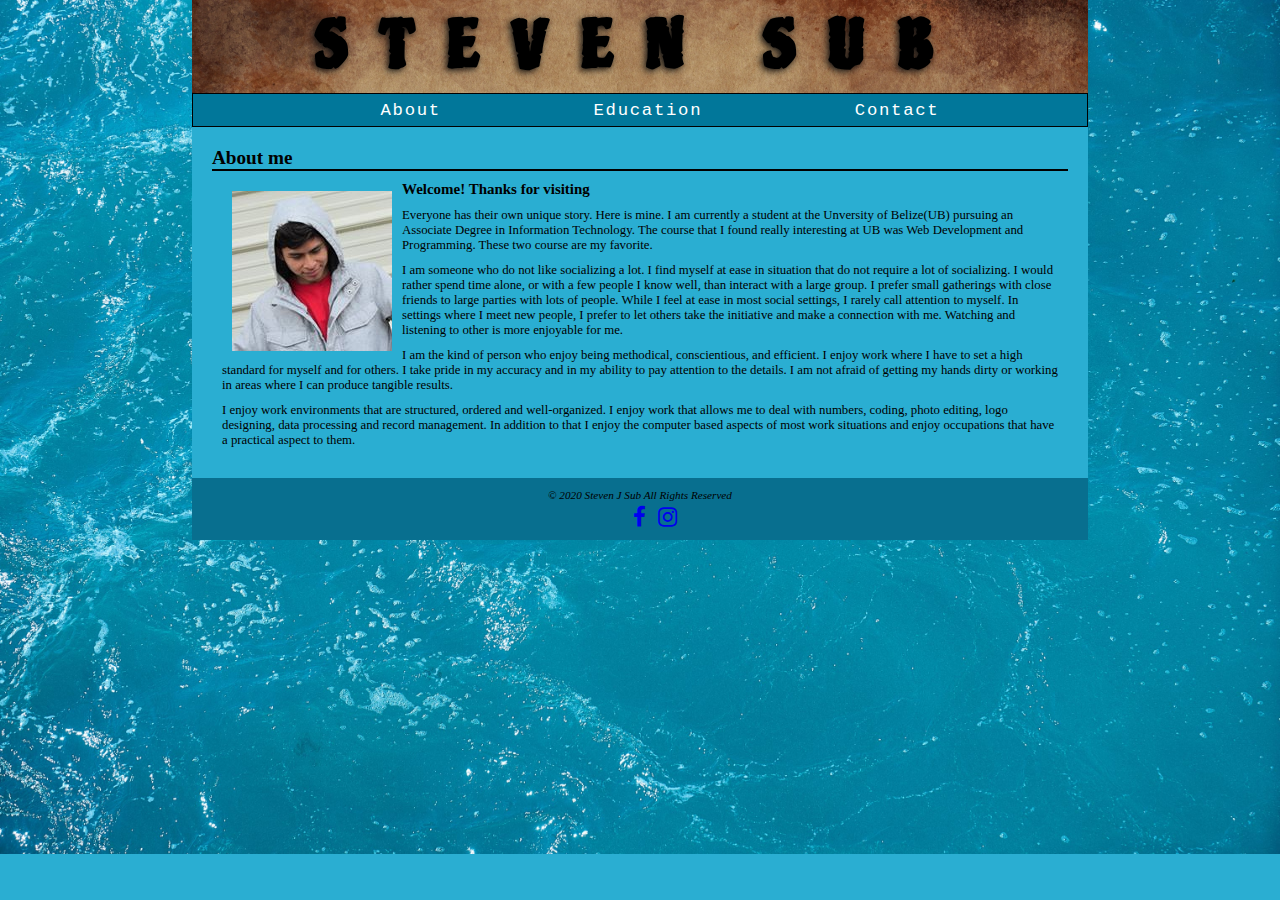
==== index.html @ 9e453dac "Added 10 files" ====
<!DOCTYPE html>
<html lang="en">
<head>
    <meta charset="UTF-8">
    <meta name="viewport" content="width=device-width, initial-scale=1.0">
    <link rel="stylesheet" href="css/style.css">
    <script src="JavaScript/code.js" type="text/JavaScript"></script>
    <link  rel="stylesheet"href="https://stackpath.bootstrapcdn.com/font-awesome/4.7.0/css/font-awesome.min.css">
    <link href="https://fonts.googleapis.com/css2?family=Piedra&display=swap" rel="stylesheet">
    <title>Steven Sub</title>
</head>
<body>
    
    <div id="container"> 

            <!--<a href="/Files/StevenSub-resume.pdf" download><button>Download Resume</button></a>-->
                           
            <header> 
                <h1>Steven Sub</h1>
                <div class="hamburger" id="burger" onclick="displayNavBar();" >                    
                    <div class="line1"></div>
                    <div class="line2"></div>
                    <div class="line3"></div>                
                </div>
            <nav>
                <ul id="navbar">
                    <li><a href="index.html">About</a></li>
                    <!--<li><a href="service.html">Service</a></li>-->
                    <li><a href="education.html">Education</a></li>
                    <!--<li> <a href="skills.html">Skills</a></li>--> 
                    <li><a href="contact.html">Contact</a></li>
                </ul>
                
            </nav>
        </header>
        
           <main class="mainContent">
            
               <h2>About me</h2>
               <hr>
            <p>
                <img  src="images/stevenpic.jpg" alt="Steven Sub picture">
            <h3>Welcome! Thanks for visiting</h3>
            <p>Everyone has their own unique story. Here is mine.
            I am currently a student at the Unversity of Belize(UB) pursuing an Associate Degree in Information Technology.
            The course that I found really interesting at UB was Web Development and Programming. These two course are my favorite. 
            </p> 
            <p>   
            I am someone who do not like socializing a lot. I find myself at ease in situation that do not require a lot of socializing. 
            I would rather spend time alone, or with a few people I know well, than interact with a large group. 
            I prefer small gatherings with close friends to large parties with lots of people.
            While I feel at ease in most social settings, I rarely call attention to myself.
            In settings where I meet new people, I prefer to let others take the initiative and make a connection with me.
            Watching and listening to other is more enjoyable for me.
            </p>

            <p>
                I am the kind of person who enjoy being methodical, conscientious, and efficient. 
                I enjoy work where I have to set a high standard for myself and for others. I take pride in my accuracy and in my ability to pay attention to the details. 
                I am not afraid of getting my hands dirty or working in areas where I can produce tangible results.
            </p>
            <p>
            I enjoy work environments that are structured, ordered and well-organized. 
            I enjoy work that allows me to deal with numbers, coding, photo editing, logo designing, data processing and record management. 
            In addition to that I enjoy the computer based aspects of most work situations and enjoy occupations that have a practical aspect to them.
            </p>
               
            </main>            
        
            <footer>
                <p>&copy 2020 Steven J Sub All Rights Reserved</p>
                <ul>
                    <li><a href="https://www.facebook.com/Steven.Sub" target="_blank"><i class="fa fa-facebook"></i><a></a></li>
                <li><a href="https://www.instagram.com/xulab05/" target="_blank"><i class="fa fa-instagram"></i></a></li> 
            </ul>       
            </footer>   
        </div>      
   
    
</body>
</html>
---- css/style.css ----
* {
  box-sizing: border-box;
  margin: 0px;
}
.hamburger {
  display: none;
}
.hamburger div {
  background-color: black;
  width: 25px;
  height: 3px;
  margin: 5px;
}
dt {
  font-weight: bold;
}
dd {
  display: block;
  margin-left: 5%;
}

body {
  background-color: rgb(42, 174, 210);
  background-image: url(../images/bg.jpg);
  background-repeat: no-repeat;
  height:100%;
  background-size: cover;
  
}
main p img{ max-width: 100%; height: auto;}
#container {
	
  background-color: white;
  position: relative;
  margin-top: 0px;
}
header {
  background-color: rgb(1, 119, 154);
  background-image: url(../images/headerpic.jpg);
  background-size: cover;
}
header h1 {
	
  text-transform: uppercase;
  text-shadow: -2px 2px 7px #111111;
  font-family: "Piedra", cursive, sans-serif;
  letter-spacing: 0.5em;
  padding: 5px;
  text-align: center;
}

nav a {
  transition: all 0.3s ease 0s;
  color: wheat;
  font-size: 0.9em;
  text-align: center;
  letter-spacing: 0.1em;
}
a {
  text-decoration: none;
}
p {
  margin: 10px;
}

nav li a:link{
	color: white;
}
nav li a:visited{
	color: black;
}

nav li a:hover {
  color: wheat;
}
nav li a:active{
	color: white;
}

nav li {
  margin: 5px;
}
nav ul {
  background-color: rgb(1, 119, 154);
  font-family: Impact, "Arial Black", Bookman, "Courier New", Courier, monospace;
  list-style: none;
  margin: 0px;
  display: flex;
  justify-content: space-evenly;
  flex-wrap: wrap;

  border: 1px solid black;
}
.mainContent h2 {
  
  padding: 0px;
  margin-top: 0px;
  text-align: left;
}
.mainContent hr {
  border: 1px solid black;
}
.mainContent {
  margin: 0px;
  padding: 20px;
  font-size: 18px;
  background-color: rgb(42, 174, 210);
}
.mainContent img {
  float: left;
  padding: 10px;
}
/* footer style*/
footer {
  font-size: 0.7em;
  font-style: italic;
  text-align: center;
  background-color: rgb(8, 111, 143);
  padding: 1em;
}
footer ul li {
  display: inline;
}
footer .fa {
  font-size: 2em;
}
footer li {
  margin-right: 10px;
}
footer p {
  margin: 5px;
  margin-top: 0px;
}
/*contact form style*/
#contact input[type="text"],
#contact input[type="email"],
#contact input[type="tel"],
#contact input[type="url"],
#contact textarea,
#contact button[type="submit"] {
  font: 400 12px/16px "Open Sans", Helvetica, Arial, sans-serif;
}
#contact {
  background: #f9f9f9;
  padding: 25px;
  max-width: 400px;
  width: 100%;
  margin: 0 auto;
  position: relative;
}
#contact h4 {
  margin: 5px 0 15px;
  display: block;
  font-size: 15px;
}
fieldset {
  border: medium none;
  margin: 0 0 10px;
  min-width: 100%;
  padding: 0;
  width: 100%;
}
#contact textarea {
  height: 100px;
  max-width: 100%;
  resize: none;
}
#contact input,
textarea {
  width: 100%;
}
#contact button[type="submit"] {
  cursor: pointer;
  width: 100%;
  border: none;
  background: #0cf;
  color: #fff;
  margin: 0 0 5px;
  padding: 10px;
  font-size: 15px;
}
#contact button[type="submit"]:hover {
  background: #09c;
  -webkit-transition: background 0.3s ease-in-out;
  -moz-transition: background 0.3s ease-in-out;
  transition: background-color 0.3s ease-in-out;
}

#contact input:focus,
#contact textarea:focus {
  outline: 0;
  border: 1px solid #999;
}

/* this css rule will be applied only if the user is viewing the site on big screen such as laptop or monitor*/
@media only screen and (min-width: 768px) {
  /* For desktop: */
  #container{
	  padding: 0px;
    width: 70%;
    margin-left: auto;
    margin-right: auto;
  }
  header h1{font-size:5vw;}
  
}
@media screen and (min-width:1200px){
	header{font-size: 1.5vw;}
	.mainContent{font-size: 1vw;}
	
}

@media screen and (max-width: 565px) {
  header {
    border: 1px solid black;
  }
  .mainContent img {
    display: block;
    margin-left: auto;
    margin-right: auto;
    width: 60%;
    float: none;
  }
  
  nav ul {
    flex-direction: column;
    display: none;
  }

  .hamburger {
    display: block;
  }
  header h1 {
    /*font-size:10vw;*/
  }
}
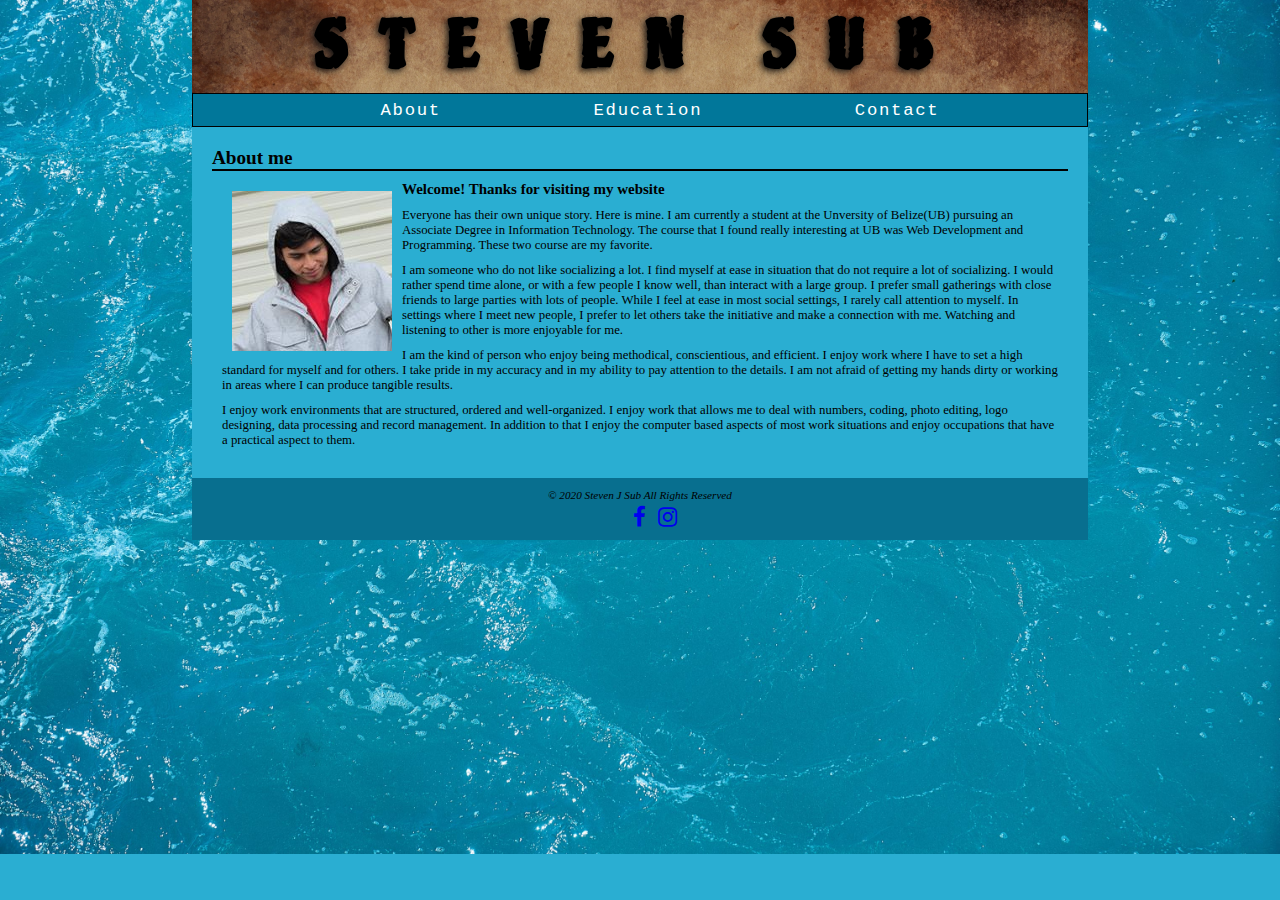
==== commit bb7699cd: "Update Index.html" ====
--- a/index.html
+++ b/index.html
@@ -40,7 +40,7 @@
                <hr>
             <p>
                 <img  src="images/stevenpic.jpg" alt="Steven Sub picture">
-            <h3>Welcome! Thanks for visiting</h3>
+            <h3>Welcome! Thanks for visiting my website</h3>
             <p>Everyone has their own unique story. Here is mine.
             I am currently a student at the Unversity of Belize(UB) pursuing an Associate Degree in Information Technology.
             The course that I found really interesting at UB was Web Development and Programming. These two course are my favorite. 
@@ -78,4 +78,4 @@
    
     
 </body>
-</html>+</html>
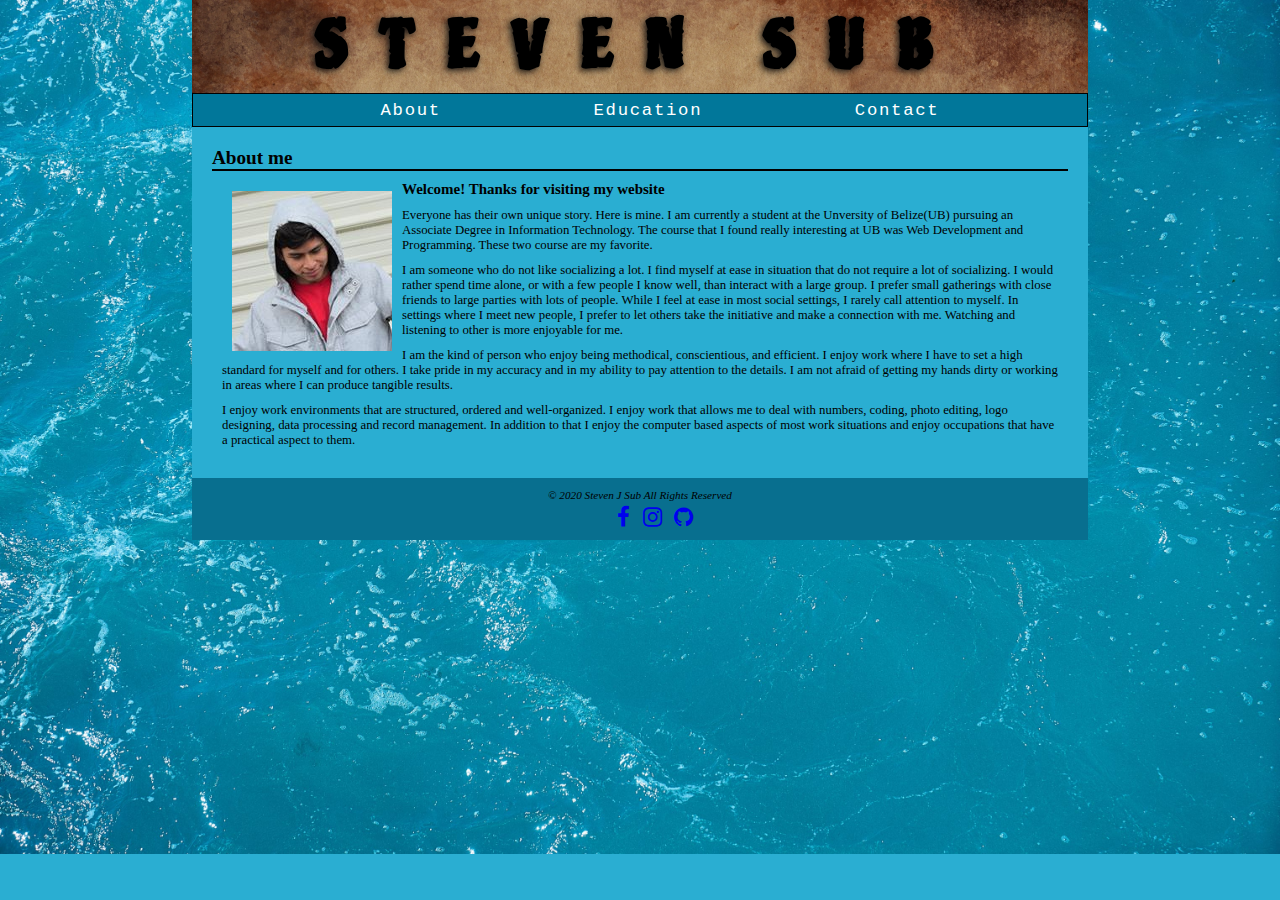
==== commit b0094f23: "update index.html" ====
--- a/index.html
+++ b/index.html
@@ -3,6 +3,8 @@
 <head>
     <meta charset="UTF-8">
     <meta name="viewport" content="width=device-width, initial-scale=1.0">
+    <meta name="description" content="Xulab, Belize">
+    <meta name="keywords" content="Steven Sub, Steven, Sub, Css, Belize, Javascript, jQuery">
     <link rel="stylesheet" href="css/style.css">
     <script src="JavaScript/code.js" type="text/JavaScript"></script>
     <link  rel="stylesheet"href="https://stackpath.bootstrapcdn.com/font-awesome/4.7.0/css/font-awesome.min.css">
@@ -70,8 +72,12 @@
             <footer>
                 <p>&copy 2020 Steven J Sub All Rights Reserved</p>
                 <ul>
-                    <li><a href="https://www.facebook.com/Steven.Sub" target="_blank"><i class="fa fa-facebook"></i><a></a></li>
-                <li><a href="https://www.instagram.com/xulab05/" target="_blank"><i class="fa fa-instagram"></i></a></li> 
+                    <li><a href="https://www.facebook.com/Steven.Sub" target="_blank" title="View steven Facebook profile"><i class="fa fa-facebook"></i><a></a></li>
+                <li><a href="https://www.instagram.com/xulab05/" target="_blank" title="View steven Instagram profile"><i class="fa fa-instagram"></i></a></li>
+                    <li>
+                        <a href="https://github.com/Xulab5" target="_blank" title="View Steven Github profile"><i class="fa fa-github"></i>
+                        </a>
+                    </li>
             </ul>       
             </footer>   
         </div>      
